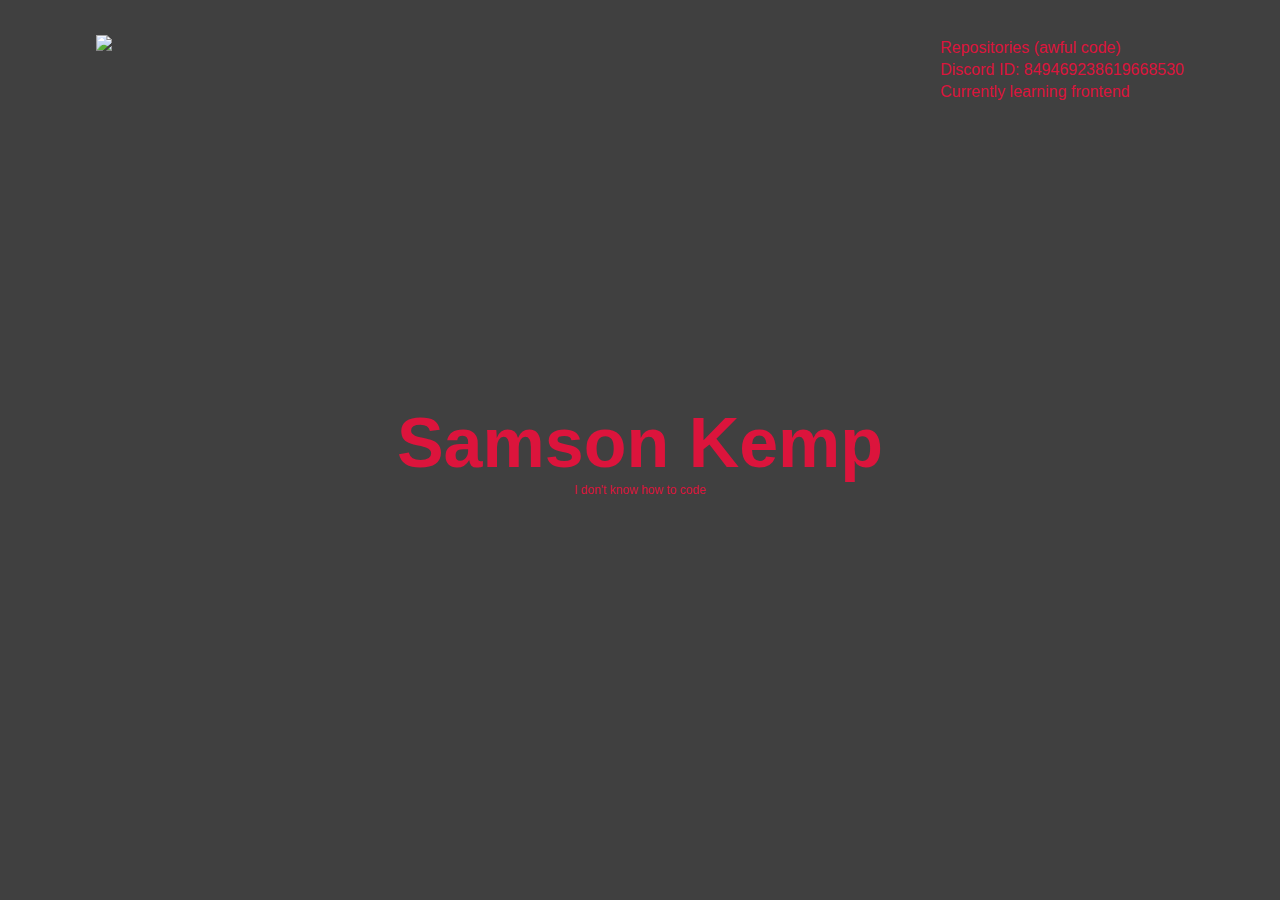
==== index.html @ 44a33c09 "Add files via upload" ====
<!DOCTYPE html>
<html lang="en">
<head>
    <meta charset="UTF-8">
    <title>samson github.io</title>
    <link rel = "stylesheet" href="style.css">
</head>
<body>
    <div class="banner">
        <div class="navbar">
            <img src="https://c.tenor.com/GryShD35-psAAAAC/troll-face-creepy-smile.gif" class="logo" width="10%">
            <ul>
                <li><a href="https://github.com/samsonkemp?tab=repositories"> Repositories (awful code) </a> </li>
                <li><a href="https://discord.com/users/849469238619668530"> Discord ID: 849469238619668530</a> </li>
                <li><a href="https://www.youtube.com/watch?v=8JA9R1VdtCQ&ab_channel=Roov2"> Currently learning frontend </a> </li>
            </ul>
        </div>
        <div class="content">
            <h1>Samson Kemp</h1>
            <p>I don't know how to code</p>
        </div>
    </div>
</body>
</html>
---- style.css ----
*{
    margin: 0;
    padding: 0;
    font-family: sans-serif;
}
.banner{
    width: 100%;
    height: 100vh;
    background-image: linear-gradient(rgba(0,0,0,0.75),rgba(0,0,0,0.75)), url("https://upload.wikimedia.org/wikipedia/en/9/9a/Trollface_non-free.png");
    background-size: cover;
    background-position: center;
}
.navbar{
    width: 85%;
    margin: auto;
    padding: 35px 0;
    display: flex;

    align-items: normal;
    justify-content: space-between;

}
.navbar ul li{
    list-style: none;
    display: flex;
    margin: 4px 0;
    gap: 4px;
}
.navbar ul li a{
    text-decoration: none;
    color: crimson;
    gap: 40px;
}
.content{
    width: 100%;
    position: absolute;
    top: 50%;
    transform: translateY(-50%);
    text-align: center;
    color: crimson;

}
.content h1{
    font-size: 70px;
}
.content p{
    font-size: 12px;
}
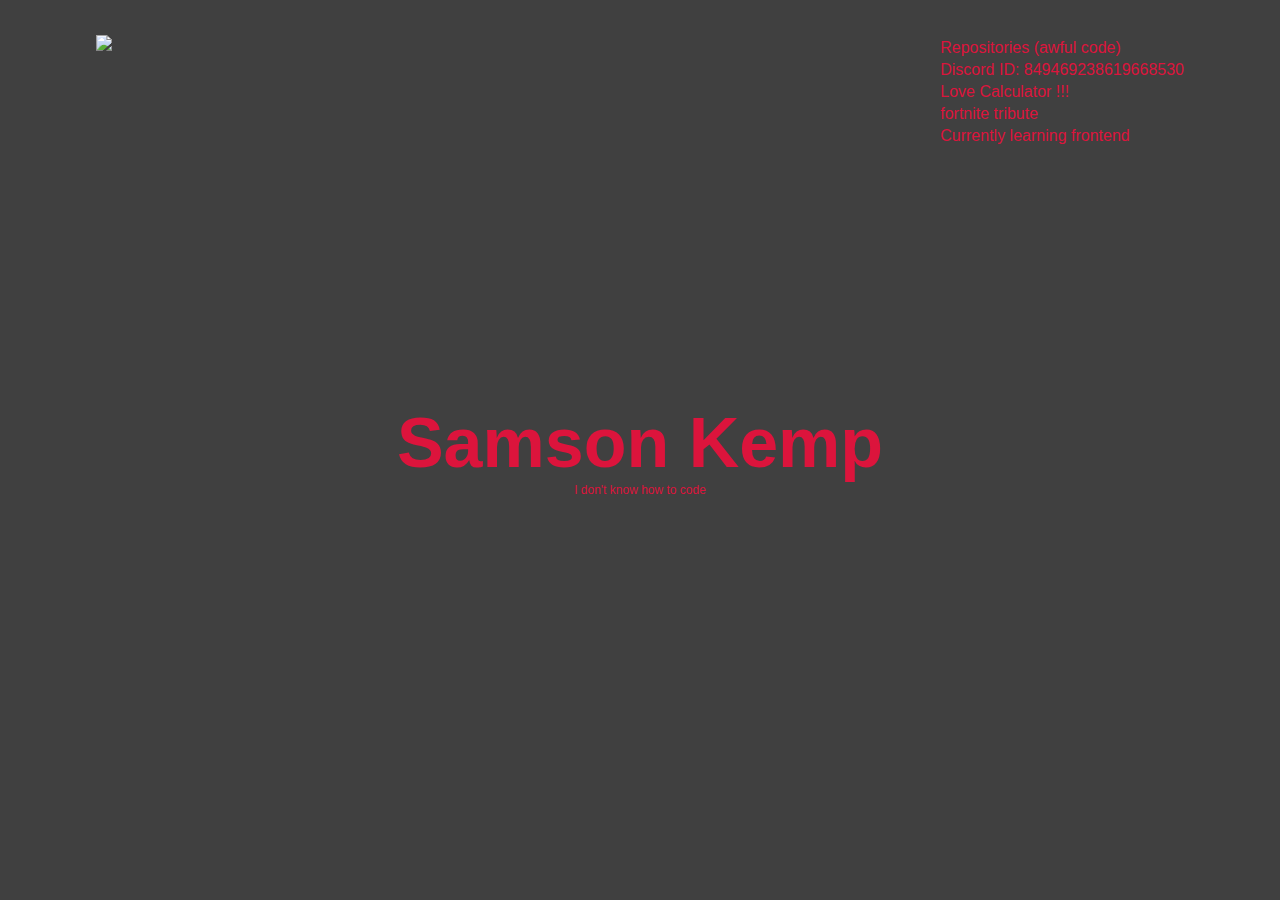
==== commit f9b93bfb: "Update index.html" ====
--- a/index.html
+++ b/index.html
@@ -10,8 +10,10 @@
         <div class="navbar">
             <img src="https://c.tenor.com/GryShD35-psAAAAC/troll-face-creepy-smile.gif" class="logo" width="10%">
             <ul>
-                <li><a href="https://github.com/samsonkemp?tab=repositories"> Repositories (awful code) </a> </li>
+                <li><a href="https://github.com/samsondevelop?tab=repositories"> Repositories (awful code) </a> </li>
                 <li><a href="https://discord.com/users/849469238619668530"> Discord ID: 849469238619668530</a> </li>
+                <li><a href="https://samsondevelop.github.io/lovel.html"> Love Calculator !!!</a> </li>
+                <li><a href="https://samsondevelop.github.io/tribute.html"> fortnite tribute </a> </li>
                 <li><a href="https://www.youtube.com/watch?v=8JA9R1VdtCQ&ab_channel=Roov2"> Currently learning frontend </a> </li>
             </ul>
         </div>
@@ -21,4 +23,4 @@
         </div>
     </div>
 </body>
-</html>+</html>
